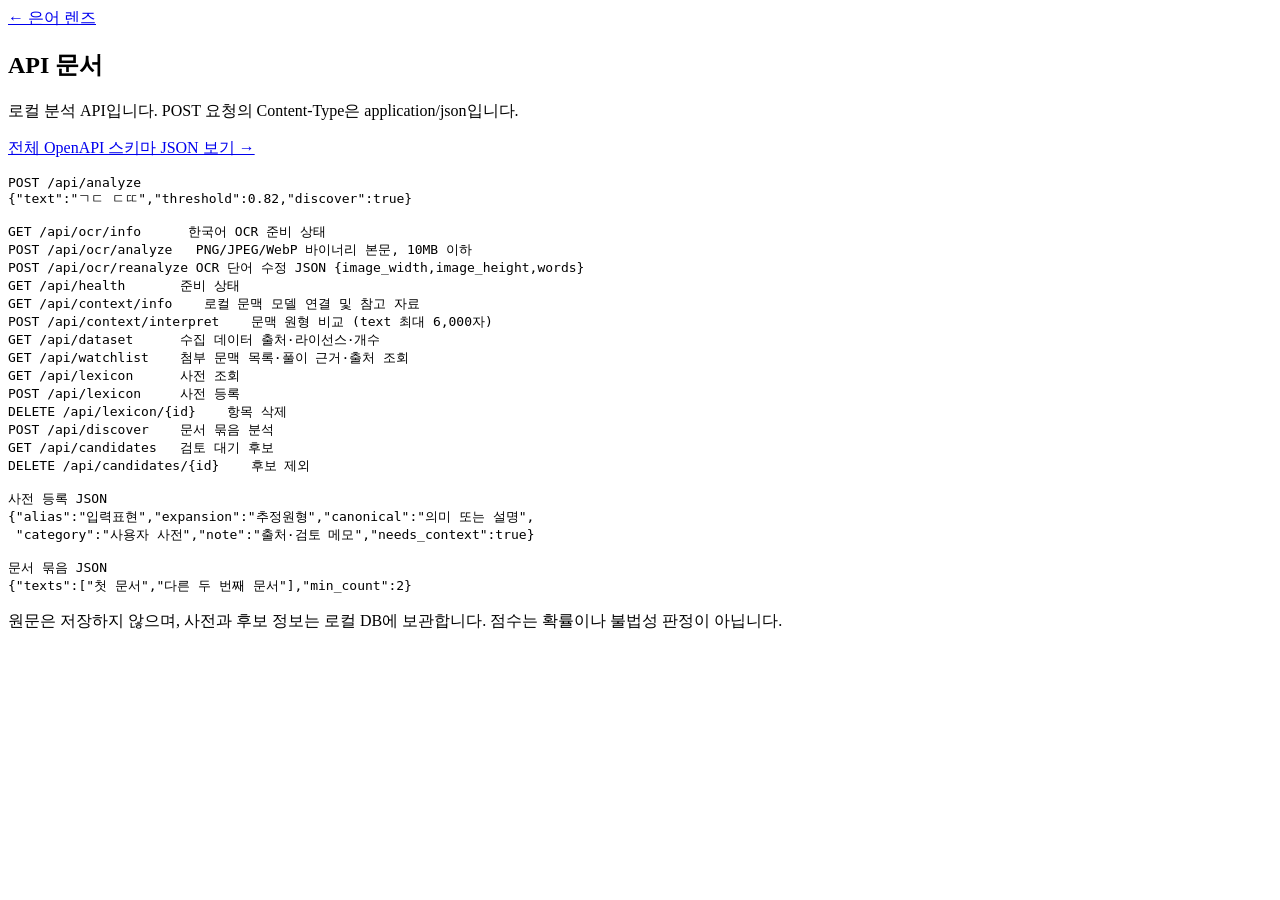
==== app/static/api.html @ 43f7587a "Initial import: Korean slang analysis and optimized OCR WebUI" ====
<!doctype html><html lang="ko"><head><meta charset="utf-8"><meta name="viewport" content="width=device-width,initial-scale=1"><title>은어 렌즈 API</title><link rel="stylesheet" href="/static/styles.css"></head><body><article class="api-document"><a href="/">← 은어 렌즈</a><h1>API 문서</h1><p>로컬 분석 API입니다. POST 요청의 Content-Type은 application/json입니다.</p><p><a href="/openapi.json">전체 OpenAPI 스키마 JSON 보기 →</a></p><pre>POST /api/analyze
{"text":"ㄱㄷ ㄷㄸ","threshold":0.82,"discover":true}

GET /api/ocr/info      한국어 OCR 준비 상태
POST /api/ocr/analyze   PNG/JPEG/WebP 바이너리 본문, 10MB 이하
POST /api/ocr/reanalyze OCR 단어 수정 JSON {image_width,image_height,words}
GET /api/health       준비 상태
GET /api/context/info    로컬 문맥 모델 연결 및 참고 자료
POST /api/context/interpret    문맥 원형 비교 (text 최대 6,000자)
GET /api/dataset      수집 데이터 출처·라이선스·개수
GET /api/watchlist    첨부 문맥 목록·풀이 근거·출처 조회
GET /api/lexicon      사전 조회
POST /api/lexicon     사전 등록
DELETE /api/lexicon/{id}    항목 삭제
POST /api/discover    문서 묶음 분석
GET /api/candidates   검토 대기 후보
DELETE /api/candidates/{id}    후보 제외

사전 등록 JSON
{"alias":"입력표현","expansion":"추정원형","canonical":"의미 또는 설명",
 "category":"사용자 사전","note":"출처·검토 메모","needs_context":true}

문서 묶음 JSON
{"texts":["첫 문서","다른 두 번째 문서"],"min_count":2}</pre><p>원문은 저장하지 않으며, 사전과 후보 정보는 로컬 DB에 보관합니다. 점수는 확률이나 불법성 판정이 아닙니다.</p></article></body></html>
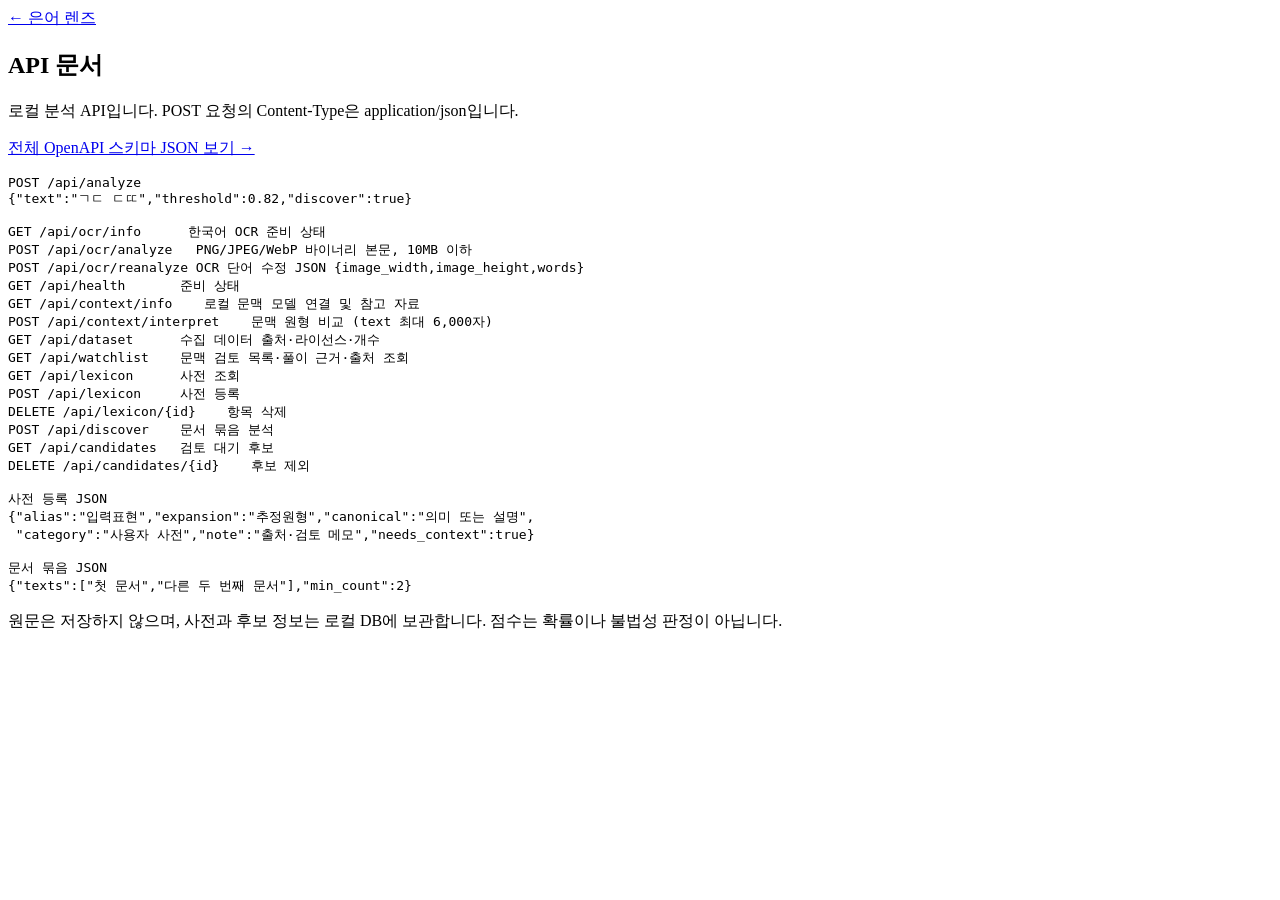
==== commit e20ab8a4: "Polish portfolio README, capture product workflow, and publish analyzer updates" ====
--- a/app/static/api.html
+++ b/app/static/api.html
@@ -8,7 +8,7 @@
 GET /api/context/info    로컬 문맥 모델 연결 및 참고 자료
 POST /api/context/interpret    문맥 원형 비교 (text 최대 6,000자)
 GET /api/dataset      수집 데이터 출처·라이선스·개수
-GET /api/watchlist    첨부 문맥 목록·풀이 근거·출처 조회
+GET /api/watchlist    문맥 검토 목록·풀이 근거·출처 조회
 GET /api/lexicon      사전 조회
 POST /api/lexicon     사전 등록
 DELETE /api/lexicon/{id}    항목 삭제
